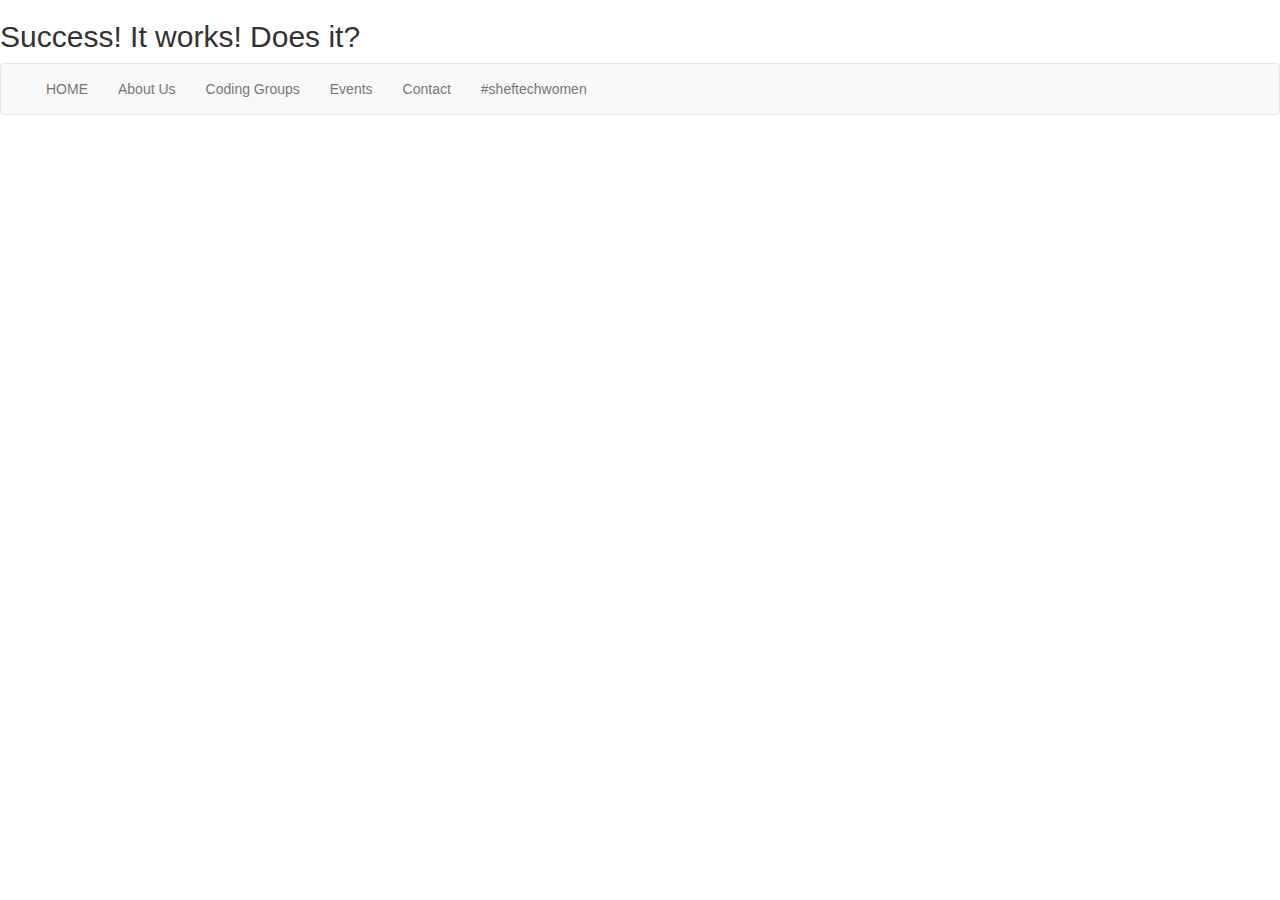
==== index.html @ c7648a7d "make navbar" ====
<!DOCTYPE html>
<html>
<head>
  <title>Peaks and Sneaks</title>
  <link rel="stylesheet" href="https://maxcdn.bootstrapcdn.com/bootstrap/3.3.7/css/bootstrap.min.css" integrity="sha384-BVYiiSIFeK1dGmJRAkycuHAHRg32OmUcww7on3RYdg4Va+PmSTsz/K68vbdEjh4u" crossorigin="anonymous">
  <link rel="stylesheet" href="./css.css">
  <script src="https://code.jquery.com/jquery-2.2.4.min.js" integrity="sha256-BbhdlvQf/xTY9gja0Dq3HiwQF8LaCRTXxZKRutelT44=" crossorigin="anonymous"></script>
</head>

<body>
  <h2>Success! It works! Does it?</h2>
  <!-- NAV -->
	<nav class="navbar navbar-default">
	  <div class="container-fluid">
	    <div class="navbar-header">
	      <button type="button" class="navbar-toggle collapsed" data-toggle="collapse" data-target="#bs-example-navbar-collapse-1" aria-expanded="false">
	        <span class="sr-only">Toggle navigation</span>
	        <span class="icon-bar"></span>
	        <span class="icon-bar"></span>
	        <span class="icon-bar"></span>
	      </button>
	    </div>
		    <div class="collapse navbar-collapse" id="bs-example-navbar-collapse-1">
		      <ul class="nav navbar-nav navbar-left">
		         <li><a href="https://hteaml.github.io/">HOME</a></li>
	           <li><a href="https://hteaml.github.io/about">About Us</a></li>
		         <li><a href="https://hteaml.github.io/coding_groups">Coding Groups</a></li>
		        <li><a href="https://hteaml.github.io/events">Events</a></li>
		        <li><a href="https://hteaml.github.io/contact">Contact</a></li>
		        <li><a href="https://hteaml.github.io/sheftechwomen">#sheftechwomen</a></li>
	          <!-- <ul class="nav navbar-nav navbar-right">
	            <li id="facebook"><a href="https://www.facebook.com"><img src='facebook6.png' class="img-responsive facebook" alt="Find us on Facebook"></a></li>
	            <li id="twitter"><a href="https://www.twitter.com"><img src='twitter.png' class="img-responsive twitter" alt="Follow us on Twitter"></a></li>
	            <li id="pinterest"><a href="https://www.pinterest.com"><img src='pinterest.png' class="img-responsive pinterest" alt="Pin us on Pinterest"></a></li>
						</ul> -->
	        </ul> <!-- navbar-nav left-->
	      </div> <!-- navbar-collapse -->
	    </div> <!-- /.container-fluid -->
	  </nav>
		<!--END NAV-->

  <script src="https://maxcdn.bootstrapcdn.com/bootstrap/3.3.7/js/bootstrap.min.js" integrity="sha384-Tc5IQib027qvyjSMfHjOMaLkfuWVxZxUPnCJA7l2mCWNIpG9mGCD8wGNIcPD7Txa" crossorigin="anonymous"></script>
  <script src="./js.js"></script>
</body>

</html>
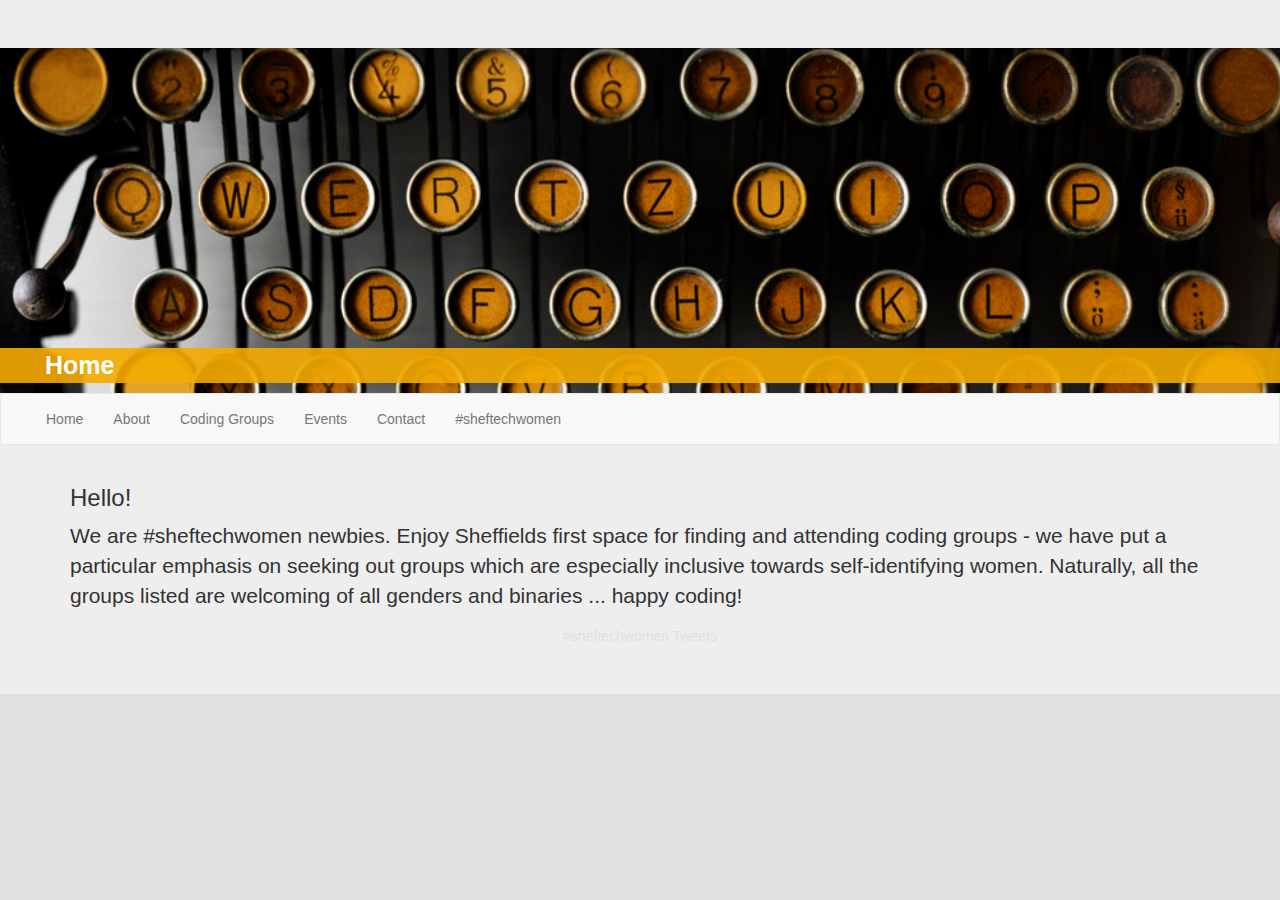
==== commit 61916d6b: "add twitter feed to index" ====
--- a/index.html
+++ b/index.html
@@ -1,46 +1,69 @@
 <!DOCTYPE html>
 <html>
 <head>
-  <title>Peaks and Sneaks</title>
+  <title>ShefTechWomen</title>
   <link rel="stylesheet" href="https://maxcdn.bootstrapcdn.com/bootstrap/3.3.7/css/bootstrap.min.css" integrity="sha384-BVYiiSIFeK1dGmJRAkycuHAHRg32OmUcww7on3RYdg4Va+PmSTsz/K68vbdEjh4u" crossorigin="anonymous">
   <link rel="stylesheet" href="./css.css">
   <script src="https://code.jquery.com/jquery-2.2.4.min.js" integrity="sha256-BbhdlvQf/xTY9gja0Dq3HiwQF8LaCRTXxZKRutelT44=" crossorigin="anonymous"></script>
+  <link rel="icon" href="images/Cursor_Orange.png" sizes="any" type="image/png">
 </head>
 
 <body>
-  <h2>Success! It works! Does it?</h2>
-  <!-- NAV -->
-	<nav class="navbar navbar-default">
-	  <div class="container-fluid">
-	    <div class="navbar-header">
-	      <button type="button" class="navbar-toggle collapsed" data-toggle="collapse" data-target="#bs-example-navbar-collapse-1" aria-expanded="false">
-	        <span class="sr-only">Toggle navigation</span>
-	        <span class="icon-bar"></span>
-	        <span class="icon-bar"></span>
-	        <span class="icon-bar"></span>
-	      </button>
-	    </div>
-		    <div class="collapse navbar-collapse" id="bs-example-navbar-collapse-1">
-		      <ul class="nav navbar-nav navbar-left">
-		         <li><a href="https://hteaml.github.io/">HOME</a></li>
-	           <li><a href="https://hteaml.github.io/about">About Us</a></li>
-		         <li><a href="https://hteaml.github.io/coding_groups">Coding Groups</a></li>
-		        <li><a href="https://hteaml.github.io/events">Events</a></li>
-		        <li><a href="https://hteaml.github.io/contact">Contact</a></li>
-		        <li><a href="https://hteaml.github.io/sheftechwomen">#sheftechwomen</a></li>
-	          <!-- <ul class="nav navbar-nav navbar-right">
-	            <li id="facebook"><a href="https://www.facebook.com"><img src='facebook6.png' class="img-responsive facebook" alt="Find us on Facebook"></a></li>
-	            <li id="twitter"><a href="https://www.twitter.com"><img src='twitter.png' class="img-responsive twitter" alt="Follow us on Twitter"></a></li>
-	            <li id="pinterest"><a href="https://www.pinterest.com"><img src='pinterest.png' class="img-responsive pinterest" alt="Pin us on Pinterest"></a></li>
-						</ul> -->
-	        </ul> <!-- navbar-nav left-->
-	      </div> <!-- navbar-collapse -->
-	    </div> <!-- /.container-fluid -->
-	  </nav>
-		<!--END NAV-->
+	<div class="jumbotron">
+        <div class="container typewriter">
+  			<h2>Home</h2>
+  		</div>
+        <!-- NAV -->
+        <nav class="navbar navbar-default">
+            <div class="container-fluid">
+                <div class="navbar-header">
+                    <button type="button" class="navbar-toggle" data-toggle="collapse" data-target=".navbar-collapse">
+                        <span class="sr-only">Toggle navigation</span>
+                        <span class="icon-bar"></span>
+                        <span class="icon-bar"></span>
+                        <span class="icon-bar"></span>
+                    </button>
+                </div>
+                <div class="collapse navbar-collapse" role="navigation">
+                    <ul class="nav navbar-nav navbar-left">
+                        <li><a href="https://hteaml.github.io/">Home</a></li>
+                        <li><a href="https://hteaml.github.io/about">About</a></li>
+                        <li><a href="https://hteaml.github.io/coding_groups">Coding Groups</a></li>
+                        <li><a href="https://hteaml.github.io/events">Events</a></li>
+                        <li><a href="https://hteaml.github.io/contact">Contact</a></li>
+                        <li><a href="https://hteaml.github.io/sheftechwomen">#sheftechwomen</a></li>
+                      <!-- <ul class="nav navbar-nav navbar-right">
+                        <li id="facebook"><a href="https://www.facebook.com"><img src='facebook6.png' class="img-responsive facebook" alt="Find us on Facebook"></a></li>
+                        <li id="twitter"><a href="https://www.twitter.com"><img src='twitter.png' class="img-responsive twitter" alt="Follow us on Twitter"></a></li>
+                        <li id="pinterest"><a href="https://www.pinterest.com"><img src='pinterest.png' class="img-responsive pinterest" alt="Pin us on Pinterest"></a></li>
+                                </ul> -->
+                    </ul> <!-- navbar-nav left-->
+                </div> <!-- navbar-collapse -->
+            </div> <!-- /.container-fluid -->
+        </nav>
+        <!--END NAV-->
 
-  <script src="https://maxcdn.bootstrapcdn.com/bootstrap/3.3.7/js/bootstrap.min.js" integrity="sha384-Tc5IQib027qvyjSMfHjOMaLkfuWVxZxUPnCJA7l2mCWNIpG9mGCD8wGNIcPD7Txa" crossorigin="anonymous"></script>
-  <script src="./js.js"></script>
+        <div class="container">
+			<h3>Hello!</h3>
+			<p>We are #sheftechwomen newbies. Enjoy Sheffields first space for finding and attending coding groups - we have put a particular emphasis on seeking out groups which are especially inclusive towards self-identifying women. Naturally, all the groups listed are welcoming of all genders and binaries ... happy coding!</p>
+		</div>
+
+        <div class="container" style="text-align:center;">
+            <a class="twitter-timeline"  
+            style="color:#e0e0e0;"
+            href="https://twitter.com/hashtag/sheftechwomen" 
+            data-widget-id="935619490267762688"
+            data-link-color="#ffb300"
+            data-border-color="#ffb300"
+            data-show-replies=true
+            data-width="800"          
+            data-height="1000"
+            >#sheftechwomen Tweets</a>
+            <script>!function(d,s,id){var js,fjs=d.getElementsByTagName(s)[0],p=/^http:/.test(d.location)?'http':'https';if(!d.getElementById(id)){js=d.createElement(s);js.id=id;js.src=p+"://platform.twitter.com/widgets.js";fjs.parentNode.insertBefore(js,fjs);}}(document,"script","twitter-wjs");</script>
+        </div>
+
+	<script src="https://maxcdn.bootstrapcdn.com/bootstrap/3.3.7/js/bootstrap.min.js" integrity="sha384-Tc5IQib027qvyjSMfHjOMaLkfuWVxZxUPnCJA7l2mCWNIpG9mGCD8wGNIcPD7Txa" crossorigin="anonymous"></script>
+	<script src="./js.js"></script> 
 </body>
 
 </html>
--- a/css.css
+++ b/css.css
@@ -0,0 +1,100 @@
+html {
+	cursor: url("images/Cursor_Orange.png");
+}
+
+li {
+	list-style-type:square;
+ 	list-style-position:inside;
+ 	list-style-image:url("images/Orange-Bullets.png");
+ 	font-family: 'Exo 2', sans-serif;
+}
+
+body {
+	background-color: #e0e0e0;
+	font-family: 'Exo 2', sans-serif;
+}
+
+label {
+	font-family: 'Exo 2', sans-serif;
+}
+
+a {
+	color: #eca303;
+}
+
+h2 {
+	color: white;
+	font-family: 'Exo 2', sans-serif;
+	font-size: 25px;
+	font-weight: bold;
+	background-color:rgba(244, 171, 0, 0.9);
+	margin-top: 300px; 
+	margin-right:-15px;
+	margin-left: -20px;
+	line-height: 35px;
+	padding: 0px 15px 0px 20px;
+	padding-left: 50px;
+}
+
+h3.our-names {
+	text-align: center;
+	font-family: 'Exo 2', sans-serif;
+	font-size: 25px;
+	color: #424242;
+	padding-bottom: 10px;
+}
+
+h4 {
+	text-align: center;
+	font-size: 25px;
+	padding: 50px 20px 50px 20px;
+	color: rgb(244, 171, 0);
+}
+
+h5 {
+	padding-top: 20px;
+	color: #424242;
+	font-size: 15px;
+}
+
+.typewriter {
+	min-height: 325px;
+	width:100%;
+	background-image: url("images/typewriter_retro.jpg");
+	background-size: cover;
+	background-attachment: fixed;
+}
+
+.new-class {
+	font-family: 'Open Sans', sans-serif;
+	padding: 10px 80px 10px 80px;
+	text-align: center; 
+}
+
+.img-responsive {
+	border: 10px solid #e0e0e0;
+}
+
+.highlight {
+    background-color: #ffb300;
+    font-weight: bold;
+}
+
+.btn {
+	font-weight: bold;
+	color: black;
+	background-color: #ffb300;
+}
+
+img {
+	max-height: 400px;
+	max-width: 400px;
+}
+
+input {
+	min-width: 250px;
+}
+
+textarea {
+	min-width: 250px;
+}
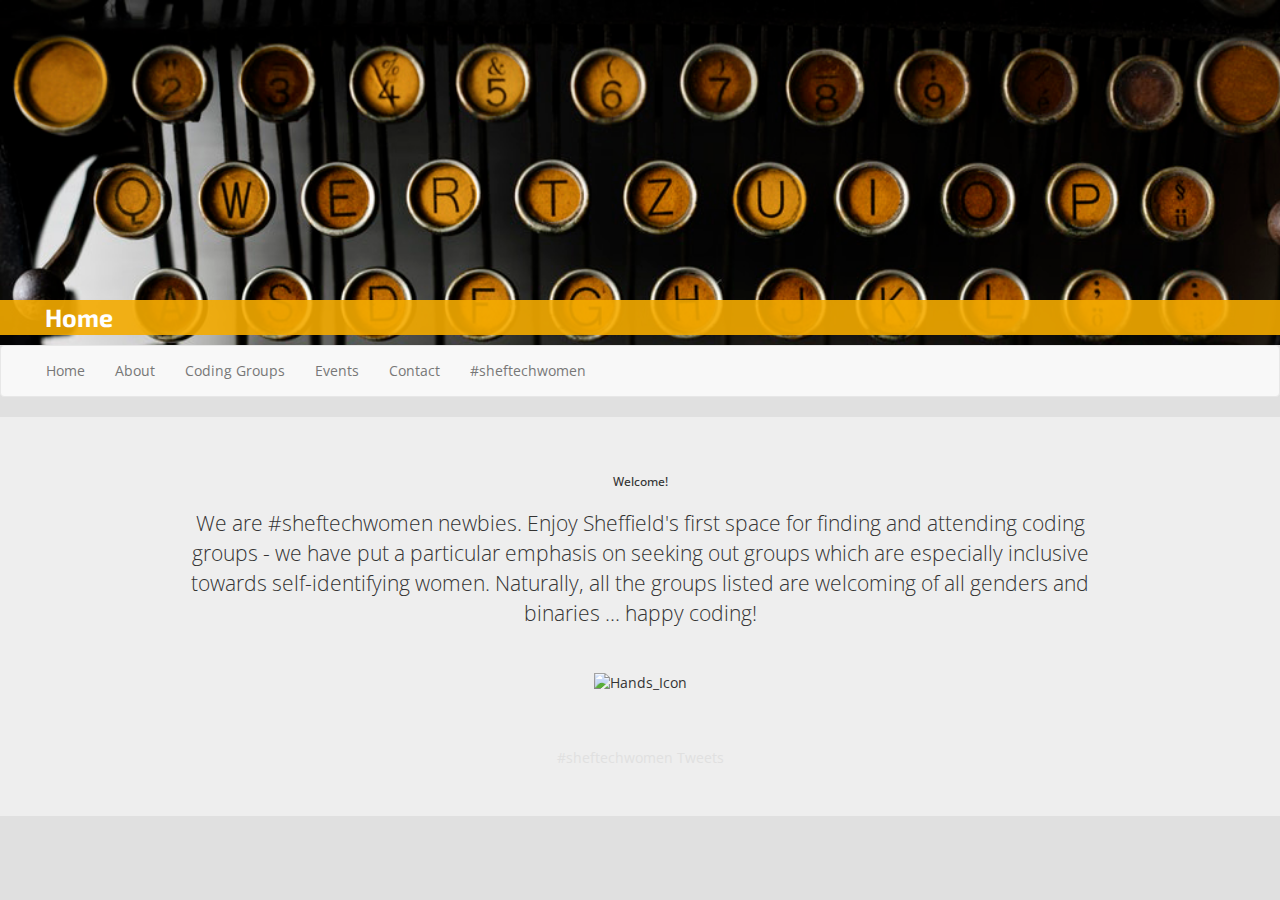
==== commit bd80f98f: "image add" ====
--- a/index.html
+++ b/index.html
@@ -4,12 +4,12 @@
   <title>ShefTechWomen</title>
   <link rel="stylesheet" href="https://maxcdn.bootstrapcdn.com/bootstrap/3.3.7/css/bootstrap.min.css" integrity="sha384-BVYiiSIFeK1dGmJRAkycuHAHRg32OmUcww7on3RYdg4Va+PmSTsz/K68vbdEjh4u" crossorigin="anonymous">
   <link rel="stylesheet" href="./css.css">
+  <link href="https://fonts.googleapis.com/css?family=Exo+2|Open+Sans" rel="stylesheet">
   <script src="https://code.jquery.com/jquery-2.2.4.min.js" integrity="sha256-BbhdlvQf/xTY9gja0Dq3HiwQF8LaCRTXxZKRutelT44=" crossorigin="anonymous"></script>
   <link rel="icon" href="images/Cursor_Orange.png" sizes="any" type="image/png">
 </head>
 
 <body>
-	<div class="jumbotron">
         <div class="container typewriter">
   			<h2>Home</h2>
   		</div>
@@ -42,11 +42,13 @@
             </div> <!-- /.container-fluid -->
         </nav>
         <!--END NAV-->
+<div class="jumbotron">
+        <div class="container" style="text-align: center; padding: 0% 10% 0% 10%">
+			<h6>Welcome!</h6>
+			<p>We are #sheftechwomen newbies. Enjoy Sheffield's first space for finding and attending coding groups - we have put a particular emphasis on seeking out groups which are especially inclusive towards self-identifying women. Naturally, all the groups listed are welcoming of all genders and binaries ... happy coding!</p>
+             <img src="images/Hands_Icon.png" class="img-center" style="padding: 20px 40px 15px 40px" alt="Hands_Icon">
+		</div><br></br>
 
-        <div class="container">
-			<h3>Hello!</h3>
-			<p>We are #sheftechwomen newbies. Enjoy Sheffields first space for finding and attending coding groups - we have put a particular emphasis on seeking out groups which are especially inclusive towards self-identifying women. Naturally, all the groups listed are welcoming of all genders and binaries ... happy coding!</p>
-		</div>
 
         <div class="container" style="text-align:center;">
             <a class="twitter-timeline"  
@@ -56,12 +58,12 @@
             data-link-color="#ffb300"
             data-border-color="#ffb300"
             data-show-replies=true
-            data-width="800"          
-            data-height="1000"
+            data-width="70%"          
+            data-height="800"
             >#sheftechwomen Tweets</a>
             <script>!function(d,s,id){var js,fjs=d.getElementsByTagName(s)[0],p=/^http:/.test(d.location)?'http':'https';if(!d.getElementById(id)){js=d.createElement(s);js.id=id;js.src=p+"://platform.twitter.com/widgets.js";fjs.parentNode.insertBefore(js,fjs);}}(document,"script","twitter-wjs");</script>
         </div>
-
+</div>
 	<script src="https://maxcdn.bootstrapcdn.com/bootstrap/3.3.7/js/bootstrap.min.js" integrity="sha384-Tc5IQib027qvyjSMfHjOMaLkfuWVxZxUPnCJA7l2mCWNIpG9mGCD8wGNIcPD7Txa" crossorigin="anonymous"></script>
 	<script src="./js.js"></script> 
 </body>
--- a/css.css
+++ b/css.css
@@ -6,20 +6,26 @@
 	list-style-type:square;
  	list-style-position:inside;
  	list-style-image:url("images/Orange-Bullets.png");
- 	font-family: 'Exo 2', sans-serif;
+ 	font-family: 'Open Sans', sans-serif;
 }
 
 body {
 	background-color: #e0e0e0;
-	font-family: 'Exo 2', sans-serif;
+	font-family: 'Open Sans', sans-serif;
 }
 
 label {
-	font-family: 'Exo 2', sans-serif;
+	font-family: 'Open Sans', sans-serif;
+	padding-top: : 10px;
 }
 
 a {
-	color: #eca303;
+	color: #e8a404;
+	padding-bottom: 20px;
+}
+
+p {
+	padding: 10px 0px 10px 0px;
 }
 
 h2 {
@@ -47,7 +53,7 @@
 h4 {
 	text-align: center;
 	font-size: 25px;
-	padding: 50px 20px 50px 20px;
+	padding: 30px 20px 30px 20px;
 	color: rgb(244, 171, 0);
 }
 
@@ -56,6 +62,7 @@
 	color: #424242;
 	font-size: 15px;
 }
+
 
 .typewriter {
 	min-height: 325px;
@@ -78,12 +85,18 @@
 .highlight {
     background-color: #ffb300;
     font-weight: bold;
+    padding: 2px 0px 2px 3px;
+    box-shadow: 0px 0px 1px 1px #ffb300;
 }
 
 .btn {
 	font-weight: bold;
 	color: black;
 	background-color: #ffb300;
+}
+
+.filters {
+ 	font-family: 'Open Sans', sans-serif;	
 }
 
 img {
@@ -98,3 +111,23 @@
 textarea {
 	min-width: 250px;
 }
+
+iframe {
+	border: 10px solid #ffb300;
+}
+
+#gif {
+	padding: 10px 10px 10px 10px;
+	display: block;
+    margin: 0 auto;
+}
+
+.contact {
+	padding: 2% 2% 2% 2%;
+}
+
+.filters {
+	background-color:#e0e0e0;
+	padding: 10px 20px 20px 20px;
+	box-shadow: 0px 0px 1px 1px #e0e0e0;
+}
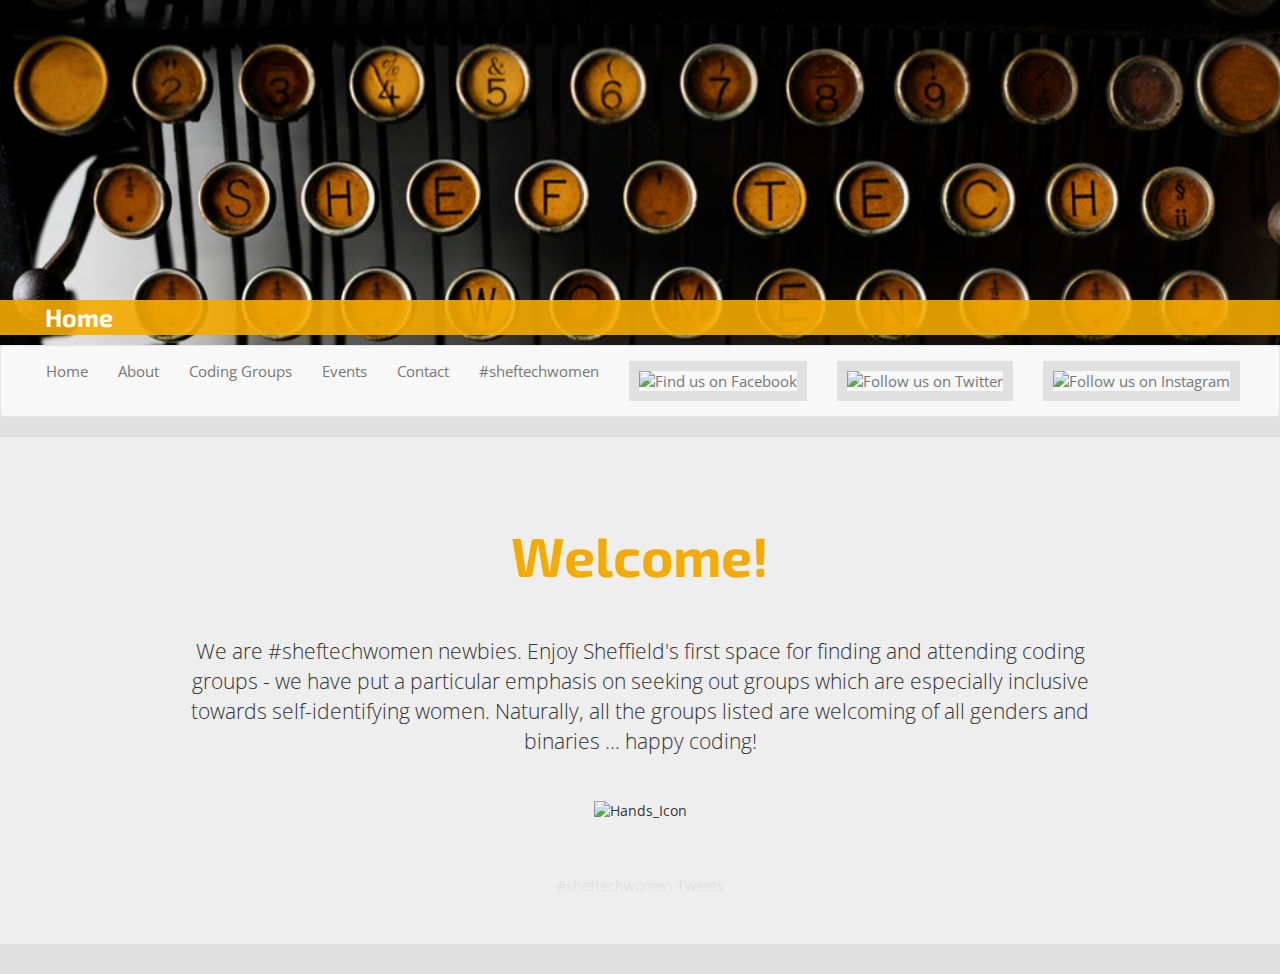
==== commit 4cbe7a68: "twitter facebook instagram" ====
--- a/index.html
+++ b/index.html
@@ -32,11 +32,11 @@
                         <li><a href="https://hteaml.github.io/events">Events</a></li>
                         <li><a href="https://hteaml.github.io/contact">Contact</a></li>
                         <li><a href="https://hteaml.github.io/sheftechwomen">#sheftechwomen</a></li>
-                      <!-- <ul class="nav navbar-nav navbar-right">
-                        <li id="facebook"><a href="https://www.facebook.com"><img src='facebook6.png' class="img-responsive facebook" alt="Find us on Facebook"></a></li>
-                        <li id="twitter"><a href="https://www.twitter.com"><img src='twitter.png' class="img-responsive twitter" alt="Follow us on Twitter"></a></li>
-                        <li id="pinterest"><a href="https://www.pinterest.com"><img src='pinterest.png' class="img-responsive pinterest" alt="Pin us on Pinterest"></a></li>
-                                </ul> -->
+                     <ul class="nav navbar-nav navbar-right">
+                        <li id="facebook"><a href="https://www.facebook.com"><img src='images/Facebook.png' class="img-responsive facebook" alt="Find us on Facebook"></a></li>
+                        <li id="twitter"><a href="https://www.twitter.com"><img src='images/Twitter.png' class="img-responsive twitter" alt="Follow us on Twitter"></a></li>
+                        <li id="instagram"><a href="https://www.instagram.com"><img src='images/Instagram.png' class="img-responsive instagram" alt="Follow us on Instagram"></a></li>
+                      </ul>
                     </ul> <!-- navbar-nav left-->
                 </div> <!-- navbar-collapse -->
             </div> <!-- /.container-fluid -->
--- a/css.css
+++ b/css.css
@@ -21,7 +21,7 @@
 
 a {
 	color: #e8a404;
-	padding-bottom: 20px;
+	padding-bottom: 20p;
 }
 
 p {
@@ -55,6 +55,8 @@
 	font-size: 25px;
 	padding: 30px 20px 30px 20px;
 	color: rgb(244, 171, 0);
+	font-weight: bold;
+	font-family: 'Exo 2', sans-serif;
 }
 
 h5 {
@@ -63,9 +65,24 @@
 	font-size: 15px;
 }
 
+h6 {
+	text-align: center;
+	font-size: 55px;
+	padding: 30px 20px 30px 20px;
+	color: rgb(244, 171, 0);
+	font-weight: bold;
+	font-family: 'Exo 2', sans-serif;	
+}
+
+nav {
+	color: #ffb300;
+	font-size: 15px;
+	font-family: 'Exo 2', sans-serif;
+
+}
 
 .typewriter {
-	min-height: 325px;
+	min-height: 340px;
 	width:100%;
 	background-image: url("images/typewriter_retro.jpg");
 	background-size: cover;
@@ -113,7 +130,8 @@
 }
 
 iframe {
-	border: 10px solid #ffb300;
+	border: 8px solid #ffb300;
+	border-radius: 10px;
 }
 
 #gif {
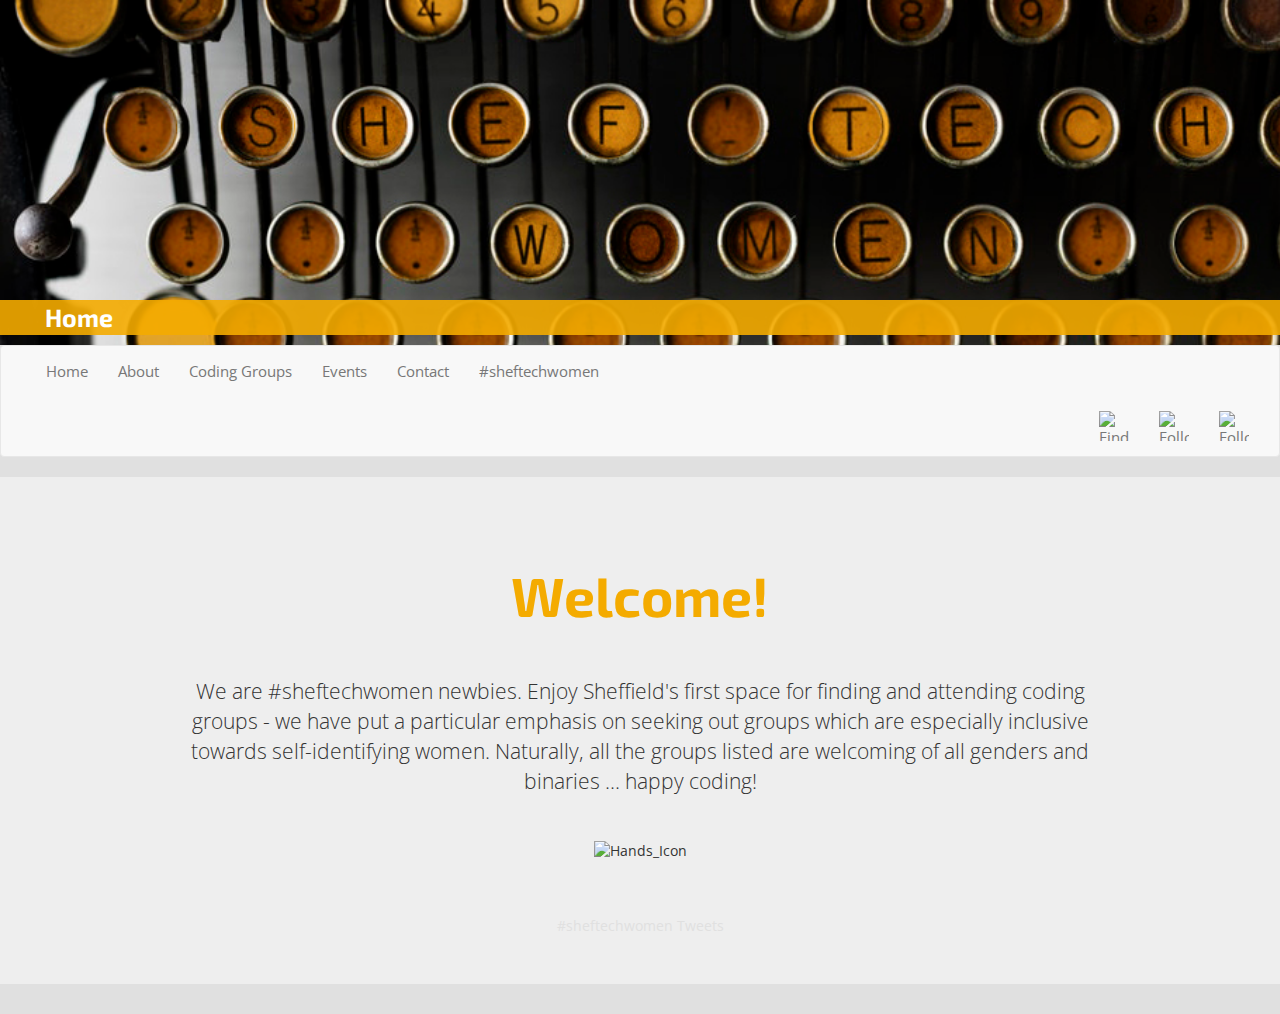
==== commit 82d21453: "social icons" ====
--- a/index.html
+++ b/index.html
@@ -32,10 +32,10 @@
                         <li><a href="https://hteaml.github.io/events">Events</a></li>
                         <li><a href="https://hteaml.github.io/contact">Contact</a></li>
                         <li><a href="https://hteaml.github.io/sheftechwomen">#sheftechwomen</a></li>
-                     <ul class="nav navbar-nav navbar-right">
-                        <li id="facebook"><a href="https://www.facebook.com"><img src='images/Facebook.png' class="img-responsive facebook" alt="Find us on Facebook"></a></li>
-                        <li id="twitter"><a href="https://www.twitter.com"><img src='images/Twitter.png' class="img-responsive twitter" alt="Follow us on Twitter"></a></li>
-                        <li id="instagram"><a href="https://www.instagram.com"><img src='images/Instagram.png' class="img-responsive instagram" alt="Follow us on Instagram"></a></li>
+                     <ul class="nav navbar-nav navbar-right" style= "padding-left:700px">
+                        <li id="facebook"><a href="https://www.facebook.com"><img src='images/Facebook.png' class="facebook img-responsive" alt="Find us on Facebook"></a></li>
+                        <li id="twitter"><a href="https://www.twitter.com"><img src='images/Twitter.png' class="twitter img-responsive" alt="Follow us on Twitter"></a></li>
+                        <li id="instagram"><a href="https://www.instagram.com"><img src='images/Instagram.png' class="instagram img-responsive" alt="Follow us on Instagram"></a></li>
                       </ul>
                     </ul> <!-- navbar-nav left-->
                 </div> <!-- navbar-collapse -->
--- a/css.css
+++ b/css.css
@@ -116,12 +116,30 @@
  	font-family: 'Open Sans', sans-serif;	
 }
 
+.facebook {
+	border:0px;
+	width:30px;
+	height:30px;
+}
+
+.instagram {
+	border:0px;
+	width:30px;
+	height:30px;
+}
+
+.twitter {
+	border:0px;
+	width:30px;
+	height:30px;
+}
+
 img {
 	max-height: 400px;
 	max-width: 400px;
 }
 
-input {
+input [type=text], [type=email] {
 	min-width: 250px;
 }
 
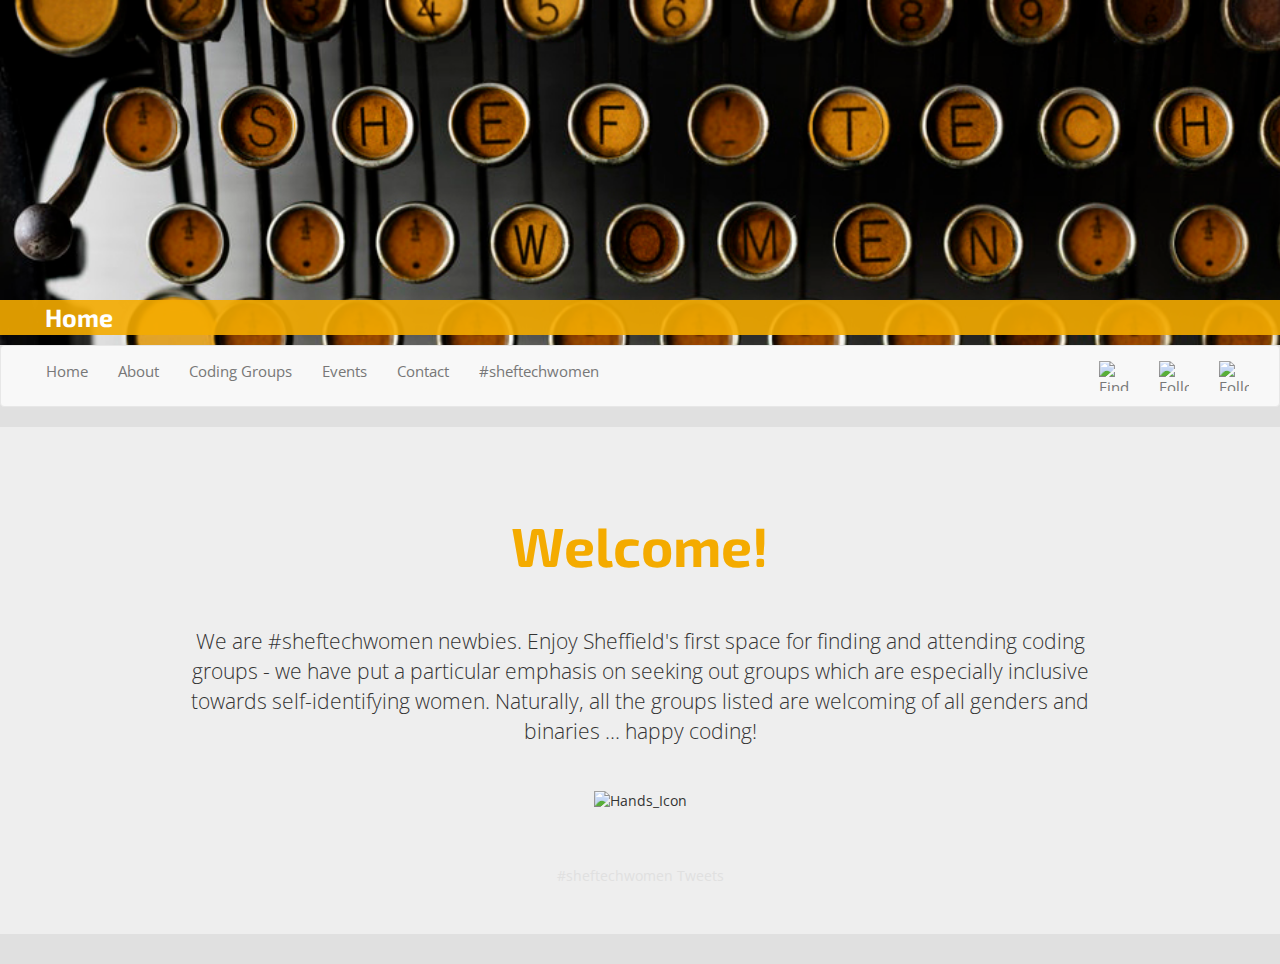
==== commit 70a6a66f: "nav bar fixed!" ====
--- a/index.html
+++ b/index.html
@@ -25,21 +25,21 @@
                     </button>
                 </div>
                 <div class="collapse navbar-collapse" role="navigation">
-                    <ul class="nav navbar-nav navbar-left">
+                    <ul class="nav navbar-nav navbar-left" style= "text-align:center">
                         <li><a href="https://hteaml.github.io/">Home</a></li>
                         <li><a href="https://hteaml.github.io/about">About</a></li>
                         <li><a href="https://hteaml.github.io/coding_groups">Coding Groups</a></li>
                         <li><a href="https://hteaml.github.io/events">Events</a></li>
                         <li><a href="https://hteaml.github.io/contact">Contact</a></li>
                         <li><a href="https://hteaml.github.io/sheftechwomen">#sheftechwomen</a></li>
-                     <ul class="nav navbar-nav navbar-right" style= "padding-left:700px">
-                        <li id="facebook"><a href="https://www.facebook.com"><img src='images/Facebook.png' class="facebook img-responsive" alt="Find us on Facebook"></a></li>
-                        <li id="twitter"><a href="https://www.twitter.com"><img src='images/Twitter.png' class="twitter img-responsive" alt="Follow us on Twitter"></a></li>
-                        <li id="instagram"><a href="https://www.instagram.com"><img src='images/Instagram.png' class="instagram img-responsive" alt="Follow us on Instagram"></a></li>
-                      </ul>
-                    </ul> <!-- navbar-nav left-->
-                </div> <!-- navbar-collapse -->
-            </div> <!-- /.container-fluid -->
+                   </ul>   
+                   <ul class="nav navbar-nav navbar-right">
+                      <li id="facebook"><a href="https://www.facebook.com"><img src='images/Facebook.png' class="facebook img-responsive" alt="Find us on Facebook"></a></li>
+                      <li id="twitter"><a href="https://www.twitter.com"><img src='images/Twitter.png' class="twitter img-responsive" alt="Follow us on Twitter"></a></li>
+                      <li id="instagram"><a href="https://www.instagram.com"><img src='images/Instagram.png' class="instagram img-responsive" alt="Follow us on Instagram"></a></li>
+                    </ul>
+                </div> 
+            </div> 
         </nav>
         <!--END NAV-->
 <div class="jumbotron">
